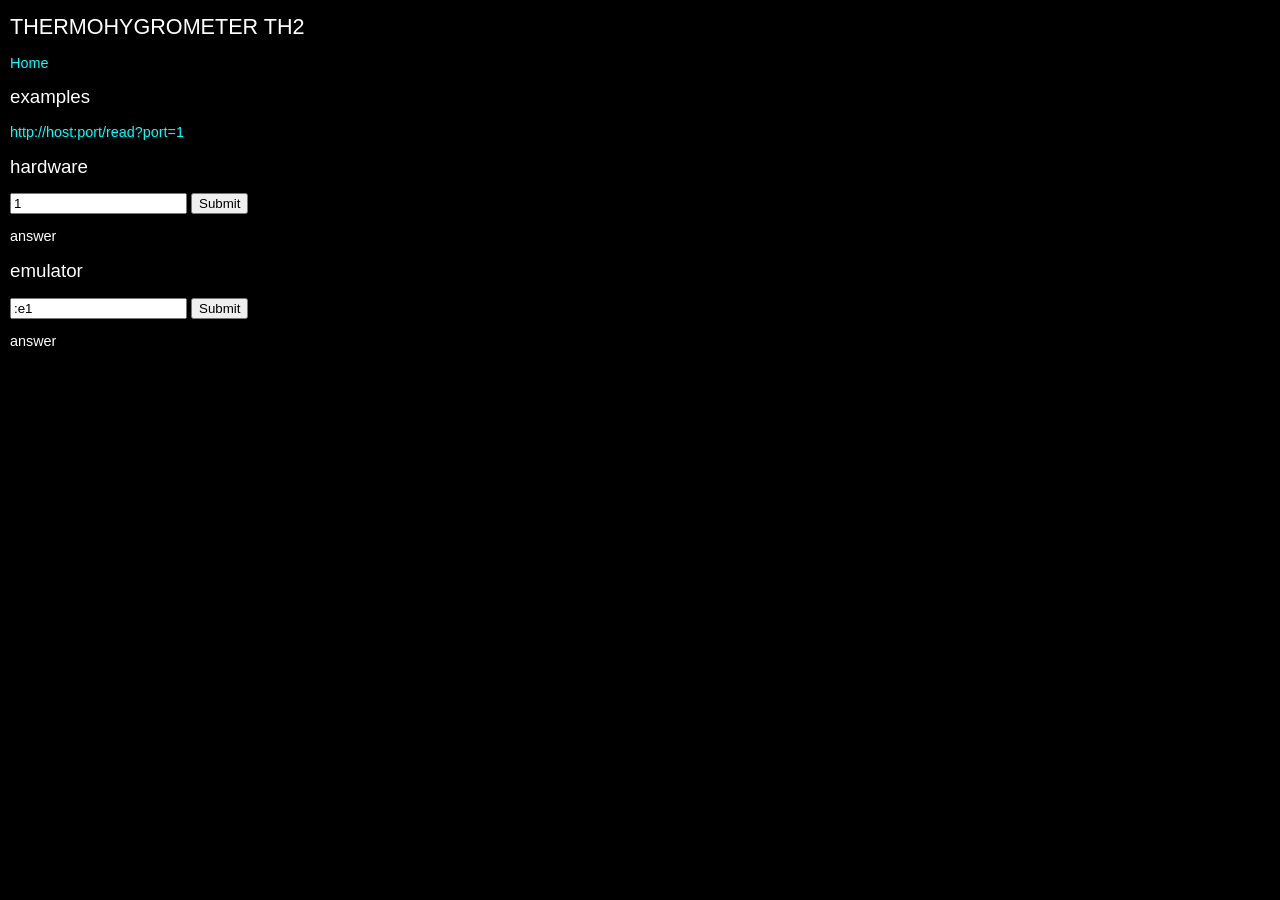
==== micropython/tools/web/public_html/index.html @ 1a850b1f "web server" ====
<!DOCTYPE html>
<html>
<head>
  <meta charset="UTF-8">
  <title>🟅 THERMOHYGRO</title>
  <link rel="stylesheet" type="text/css" media="all" href="styles.css"/>
  <script src="emulator.js"></script>
  <script type="text/javascript">
    // shorten typing: document.getElementById -> $id
    function $id(id)
    {
      return document.getElementById(id);
    }
    
    function form_answer_hardware()
    {
      // query is string like ":e1"
      var query=document.getElementById("query_hardware").value;
      var answer=document.getElementById("answer_hardware");
      // answer from hardware
      fetch("read?port="+query)
      .then(response => {return response.text();})
      .then(text => answer.innerHTML=text);
      // answer is hex string like "=02AA10"
    }

    function form_answer_emulator()
    {
      var query=document.getElementById("query_emulator").value;
      var answer=document.getElementById("answer_emulator");
      // answer from emulator
      answer.innerHTML=emulator(query);
    }
    
    window.onload = function ()
    {
      // document.getElementById("example_form").addEventListener("submit", answer_form);
      // answer_form();
    }
  </script>
</head>
<body>
  <h1>THERMOHYGROMETER TH2</h1>
  <a href="index.html">Home</a>
  <h2>examples</h2>
  <a href="read?port=1">http://host:port/read?port=1</a>
  <h2>hardware</h2>
  <form id="form_hardware" onsubmit="form_answer_hardware();return false">
  <input type="text" name="query_hardware" id="query_hardware" value="1"/>
  <input type="submit" value="Submit">
  </form>
  <p id="answer_hardware">answer</p>
  <h2>emulator</h2>
  <form id="form_emulator" onsubmit="form_answer_emulator();return false">
  <input type="text" name="query_emulator" id="query_emulator" value=":e1"/>
  <input type="submit" value="Submit">
  </form>
  <p id="answer_emulator">answer</p>
</body>
</html>
---- micropython/tools/web/public_html/styles.css ----
/*
Styles for HTML5 File Drag & Drop demonstration
Featured on SitePoint.com
Developed by Craig Buckler (@craigbuckler) of OptimalWorks.net
*/
body
{
	font-family: "Segoe UI", Tahoma, Helvetica, freesans, sans-serif;
	font-size: 90%;
	margin: 10px;
	color: white;
	background-color: black;
}

h1, h2
{
	font-size: 1.5em;
	font-weight: normal;
}

h2
{
	font-size: 1.3em;
}

legend
{
	font-weight: bold;
	color: #333;
}

#filedrag
{
	display: none;
	font-weight: bold;
	text-align: center;
	padding: 1em 0;
	margin: 1em 0;
	color: #555;
	border: 2px dashed #555;
	border-radius: 7px;
	cursor: default;
}

#filedrag.hover
{
	color: #f00;
	border-color: #f00;
	border-style: solid;
	box-shadow: inset 0 3px 4px #888;
}

img
{
	max-width: 100%;
}

pre
{
	width: 95%;
	height: 8em;
	font-family: monospace;
	font-size: 0.9em;
	padding: 1px 2px;
	margin: 0 0 1em auto;
	border: 1px inset #666;
	background-color: #eee;
	overflow: auto;
}

#messages
{
	padding: 0 10px;
	margin: 1em 0;
	border: 1px solid #999;
}

#progress p
{
	display: block;
	width: 240px;
	padding: 2px 5px;
	margin: 2px 0;
	border: 1px inset #446;
	border-radius: 5px;
	/*
	"progress.png" is in the same directory in which "styles.css" is
	*/
	background: #eee url("progress.png") 100% 0 repeat-y;
}

#progress p.success
{
	background: #0c0 none 0 0 no-repeat;
}

#progress p.failed
{
	background: #c00 none 0 0 no-repeat;
}


/*
table#directory_table
{
    tr:hover {background-color: #c5f5f5;}
}
*/


table tr:hover {background-color: #252565;}


table tr td:nth-child(3):hover {
  background-color: #c599f5;
}

table tr td:nth-child(3) button {
  color: #7F0000;
}

/* make whole table cell in fist column clickable */
table tr td:nth-child(1) a {
    display:block;
    width:100%;
}


/*
table tr td:nth-child(2) {
    text-align: right;
    align: right;
}
*/

a:link {
  color: cyan;
  background-color: transparent;
  text-decoration: none;
}

a:visited {
  color: green;
  background-color: transparent;
  text-decoration: none;
}

a:hover {
  color: pink;
  background-color: transparent;
  text-decoration: underline;
}

a:active {
  color: yellow;
  background-color: transparent;
  text-decoration: underline;
}

/* paragraph with id <p id="filesize">some text</p> */
p#filesize {
  margin-bottom: 0em;
  margin-top: 0em;
  color: white;
  text-align: right;
}
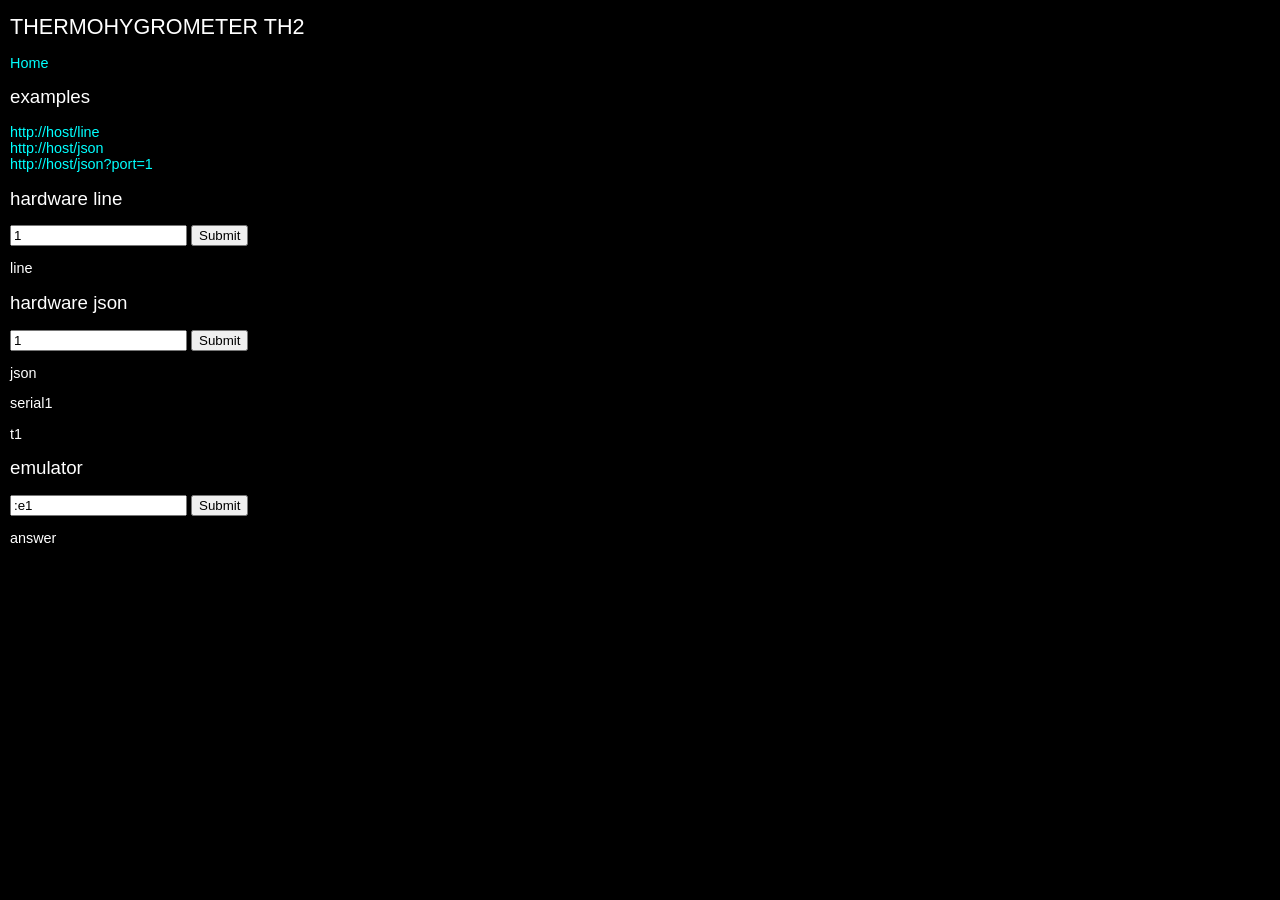
==== commit 891da0e9: "html mostly works, details needed" ====
--- a/micropython/tools/web/public_html/index.html
+++ b/micropython/tools/web/public_html/index.html
@@ -11,21 +11,50 @@
     {
       return document.getElementById(id);
     }
-    
-    function form_answer_hardware()
+ 
+    function form_answer_hardware_line()
     {
-      // query is string like ":e1"
-      var query=document.getElementById("query_hardware").value;
-      var answer=document.getElementById("answer_hardware");
-      // answer from hardware
-      fetch("read?port="+query)
+      // query (port) is string like "1" or empty
+      var query=document.getElementById("query_hardware_line").value;
+      var answer=document.getElementById("answer_hardware_line");
+      // answer from hardware in string format
+      fetch("line?port="+query)
       .then(response => {return response.text();})
       .then(text => answer.innerHTML=text);
-      // answer is hex string like "=02AA10"
+      // answer is string like:
+      // "S1=2C3A02D0 T1=29.19 C RH1=40.20 % S2=2C3A1297 T2=28.74 C RH2=40.63 %"
     }
+
+    function update_html_from_json(json_str)
+    {
+      //json_str="{'serial1':123456,'t1':29.26,'rh1':40.06,'serial2':7890123,'t2':28.78,'rh2':40.56}";
+      var answer=document.getElementById("answer_hardware_json");
+      answer.innerHTML=json_str;
+      json_parsed=JSON.parse(json_str);
+      var serial1=document.getElementById("answer_hardware_serial1");
+      serial1.innerHTML=json_parsed.serial1;
+      var t1=document.getElementById("answer_hardware_t1");
+      t1.innerHTML=json_parsed.t1;
+    }
+
+    function form_answer_hardware_json()
+    {
+      // query (port) is string like "1" or empty
+      var query=document.getElementById("query_hardware_json").value;
+      var answer=document.getElementById("answer_hardware_json");
+      // answer from hardware in json format
+      fetch("json?port="+query)
+      .then(response => {return response.text();})
+      //.then(text => answer.innerHTML=text);
+      .then(text => {return update_html_from_json(text);});
+      // answer is string like:
+      // "{'serial1':123456,'t1':29.26,'rh1':40.06,'serial2':7890123,'t2':28.78,'rh2':40.56}"
+    }
+
 
     function form_answer_emulator()
     {
+      // query is string like ":e1"
       var query=document.getElementById("query_emulator").value;
       var answer=document.getElementById("answer_emulator");
       // answer from emulator
@@ -43,13 +72,23 @@
   <h1>THERMOHYGROMETER TH2</h1>
   <a href="index.html">Home</a>
   <h2>examples</h2>
-  <a href="read?port=1">http://host:port/read?port=1</a>
-  <h2>hardware</h2>
-  <form id="form_hardware" onsubmit="form_answer_hardware();return false">
-  <input type="text" name="query_hardware" id="query_hardware" value="1"/>
+  <a href="line">http://host/line</a><br/>
+  <a href="json">http://host/json</a><br/>
+  <a href="json?port=1">http://host/json?port=1</a>
+  <h2>hardware line</h2>
+  <form id="form_hardware_line" onsubmit="form_answer_hardware_line();return false">
+  <input type="text" name="query_hardware_line" id="query_hardware_line" value="1"/>
   <input type="submit" value="Submit">
   </form>
-  <p id="answer_hardware">answer</p>
+  <p id="answer_hardware_line">line</p>
+  <h2>hardware json</h2>
+  <form id="form_hardware_json" onsubmit="form_answer_hardware_json();return false">
+  <input type="text" name="query_hardware_json" id="query_hardware_json" value="1"/>
+  <input type="submit" value="Submit">
+  </form>
+  <p id="answer_hardware_json">json</p>
+  <p id="answer_hardware_serial1">serial1</p>
+  <p id="answer_hardware_t1">t1</p>
   <h2>emulator</h2>
   <form id="form_emulator" onsubmit="form_answer_emulator();return false">
   <input type="text" name="query_emulator" id="query_emulator" value=":e1"/>
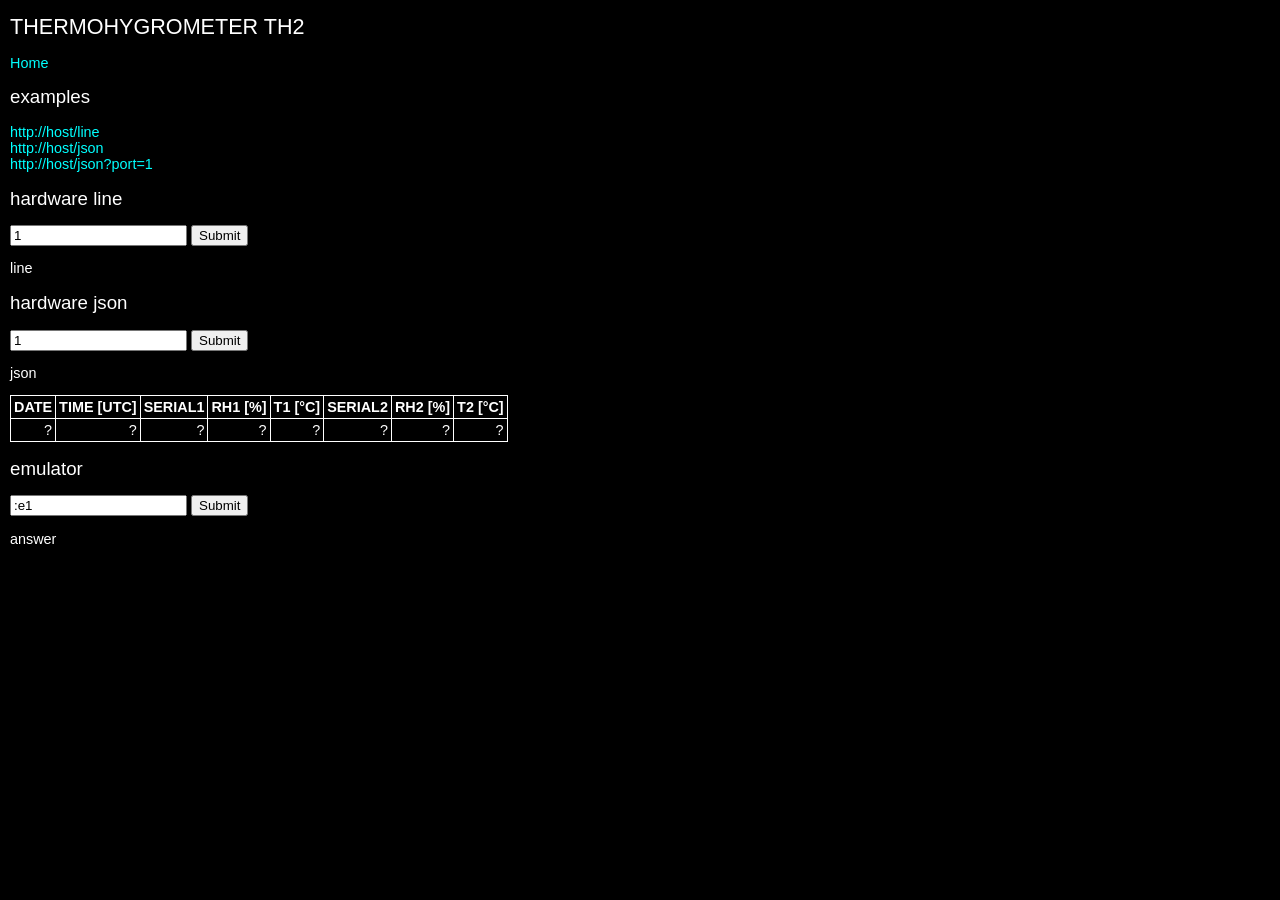
==== commit 81c8bcfa: "web server mostly ok, todo: auto-refresh" ====
--- a/micropython/tools/web/public_html/index.html
+++ b/micropython/tools/web/public_html/index.html
@@ -2,7 +2,7 @@
 <html>
 <head>
   <meta charset="UTF-8">
-  <title>🟅 THERMOHYGRO</title>
+  <title>&#x2602;&#x1F321; THERMOHYGRO</title>
   <link rel="stylesheet" type="text/css" media="all" href="styles.css"/>
   <script src="emulator.js"></script>
   <script type="text/javascript">
@@ -31,10 +31,24 @@
       var answer=document.getElementById("answer_hardware_json");
       answer.innerHTML=json_str;
       json_parsed=JSON.parse(json_str);
+      //var json_date=document.getElementById("json_date");
+      //json_date.val(json_parsed.datetime.substring(0,10));
+      var measurement_date=document.getElementById("answer_hardware_date");
+      measurement_date.innerHTML=json_parsed.datetime.substring(0,10);
+      var measurement_time=document.getElementById("answer_hardware_time");
+      measurement_time.innerHTML=json_parsed.datetime.substring(11,19);
       var serial1=document.getElementById("answer_hardware_serial1");
-      serial1.innerHTML=json_parsed.serial1;
+      serial1.innerHTML=json_parsed.serial1.toString(16).toUpperCase();
       var t1=document.getElementById("answer_hardware_t1");
-      t1.innerHTML=json_parsed.t1;
+      t1.innerHTML=json_parsed.t1.toFixed(2);
+      var rh1=document.getElementById("answer_hardware_rh1");
+      rh1.innerHTML=json_parsed.rh1.toFixed(2);
+      var serial2=document.getElementById("answer_hardware_serial2");
+      serial2.innerHTML=json_parsed.serial2.toString(16).toUpperCase();
+      var t2=document.getElementById("answer_hardware_t2");
+      t2.innerHTML=json_parsed.t2.toFixed(2);
+      var rh2=document.getElementById("answer_hardware_rh2");
+      rh2.innerHTML=json_parsed.rh2.toFixed(2);
     }
 
     function form_answer_hardware_json()
@@ -87,8 +101,28 @@
   <input type="submit" value="Submit">
   </form>
   <p id="answer_hardware_json">json</p>
-  <p id="answer_hardware_serial1">serial1</p>
-  <p id="answer_hardware_t1">t1</p>
+  <table border="1">
+    <tr>
+      <th>DATE</th>
+      <th>TIME [UTC]</th>
+      <th>SERIAL1</th>
+      <th>RH1 [%]</th>
+      <th>T1 [&deg;C]</th>
+      <th>SERIAL2</th>
+      <th>RH2 [%]</th>
+      <th>T2 [&deg;C]</th>
+    </tr>
+    <tr>
+      <td id="answer_hardware_date">?</td>
+      <td id="answer_hardware_time">?</td>
+      <td id="answer_hardware_serial1">?</td>
+      <td id="answer_hardware_rh1">?</td>
+      <td id="answer_hardware_t1">?</td>
+      <td id="answer_hardware_serial2">?</td>
+      <td id="answer_hardware_rh2">?</td>
+      <td id="answer_hardware_t2">?</td>
+    </tr>
+  </table>
   <h2>emulator</h2>
   <form id="form_emulator" onsubmit="form_answer_emulator();return false">
   <input type="text" name="query_emulator" id="query_emulator" value=":e1"/>
--- a/micropython/tools/web/public_html/styles.css
+++ b/micropython/tools/web/public_html/styles.css
@@ -106,10 +106,19 @@
     tr:hover {background-color: #c5f5f5;}
 }
 */
-
+table
+{
+  border-collapse: collapse; /* Prevents double borders */
+  /* width: 100%; */ /* Optional: sets table width */
+}
+th, td
+{
+  border: 1px solid white; /* Sets border for table headers and cells */
+  padding: 3px; /* Adds space inside cells */
+  text-align: right; /* Aligns text to the right */
+}
 
 table tr:hover {background-color: #252565;}
-
 
 table tr td:nth-child(3):hover {
   background-color: #c599f5;
